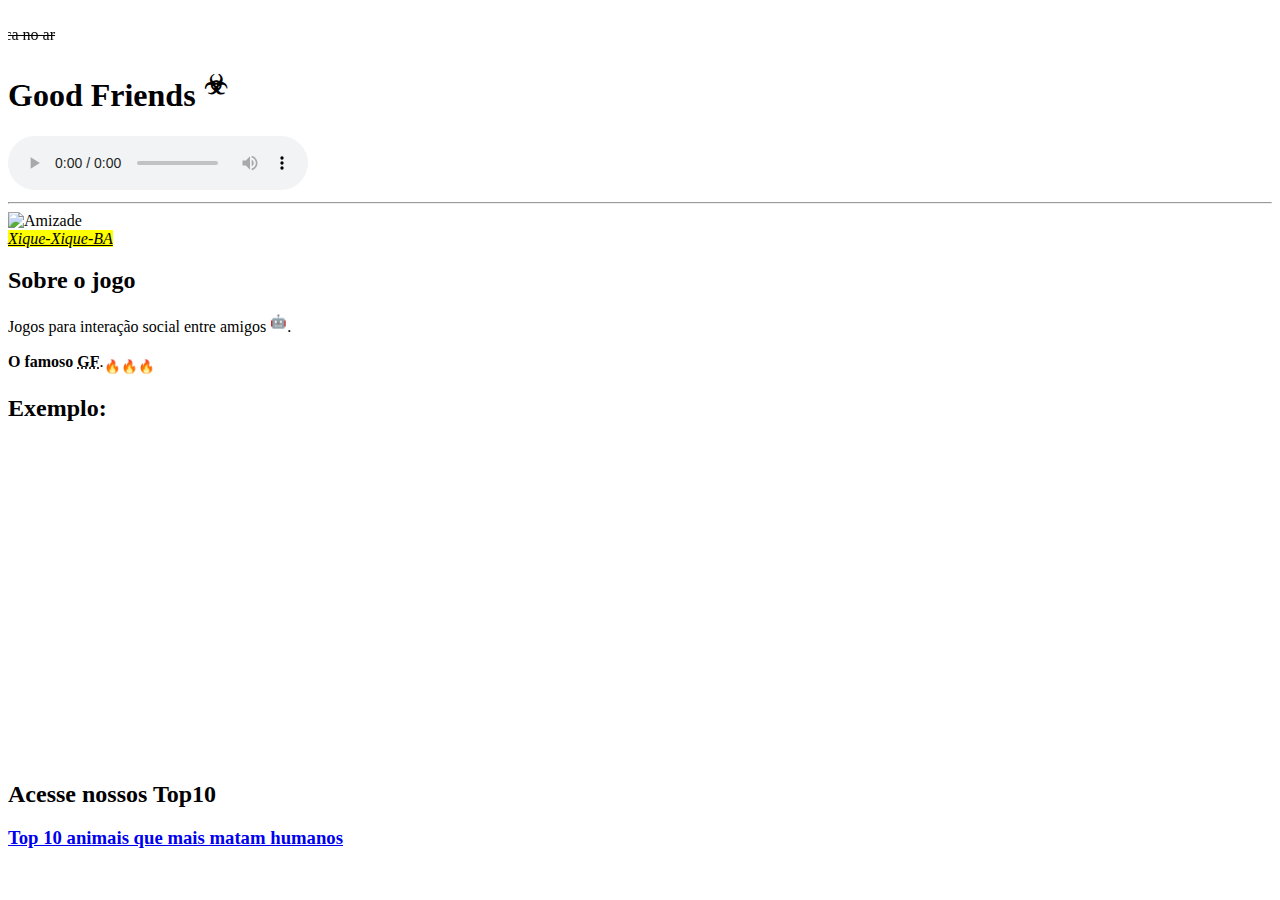
==== index.html @ 2a7b1ac4 "Add files via upload" ====
<!DOCTYPE html>
<html lang="pt-br">
<head>
    <meta charset="UTF-8">
    <meta name="viewport" content="width=device-width, initial-scale=1.0">
    <title>Good Friends</title>
    <link rel="stylesheet" href="style.css">
    <link rel="shortcut icon" href="icones/favicon-32x32.png" type="image/x-icon">
</head>
<body>
    <img src="imagens/logotipo-80px.png" alt="">
    <marquee behavior="" direction="right"><del>Fofoca no ar</del></marquee>
    <h1>Good Friends <sup>&#9763;</sup></h1>
    <audio preload="metadata" autoplay controls loop>
        <source src="midia/musuca-da-jungle.mp3" type="audio/mpeg">
        <p>Infelismente seu navegador não tem compatibilidade com esté arquivo. <a href="midia/musuca-da-jungle.mp3" download="midia/musica-da-jungle">CLIQUE AQUI PARA FAZER O DOWNLOAD</a></p>
    </audio>
    <hr>
    <picture>
        <source media="(max-width: 780px)" srcset="imagens/amizade_180.jpg" type="image/jpg">

        <source media="(max-width: 2000px)" srcset="imagens/amizade_750.jpg" type="image/jpg">

        <img src="imagens/amizade.jpg" alt="Amizade">
    </picture>
    <address><mark><ins>Xique-Xique-BA</ins></mark></address>
    <h2>Sobre o jogo</h2>
    <p>Jogos para interação social entre amigos <sup>🤖</sup>.</p>
    <p><strong>O famoso <abbr title="Good Friens">GF</abbr></strong>.<sub>🔥🔥🔥</sub></p>
    <h2>Exemplo:</h2>
    <iframe width="560" height="315" src="https://www.youtube.com/embed/Az2k5MSUcH8?si=ipWhztiFbMTPdL4i&amp;start=199" title="YouTube video player" frameborder="0" allow="accelerometer; autoplay; clipboard-write; encrypted-media; gyroscope; picture-in-picture; web-share" referrerpolicy="strict-origin-when-cross-origin" allowfullscreen></iframe>
    <h2>Acesse nossos Top10</h2>
    <a href="pag002.html" rel="next" target="_self">
        <h3>Top 10 animais que mais matam humanos</h3>
    </a>
</body>
</html>
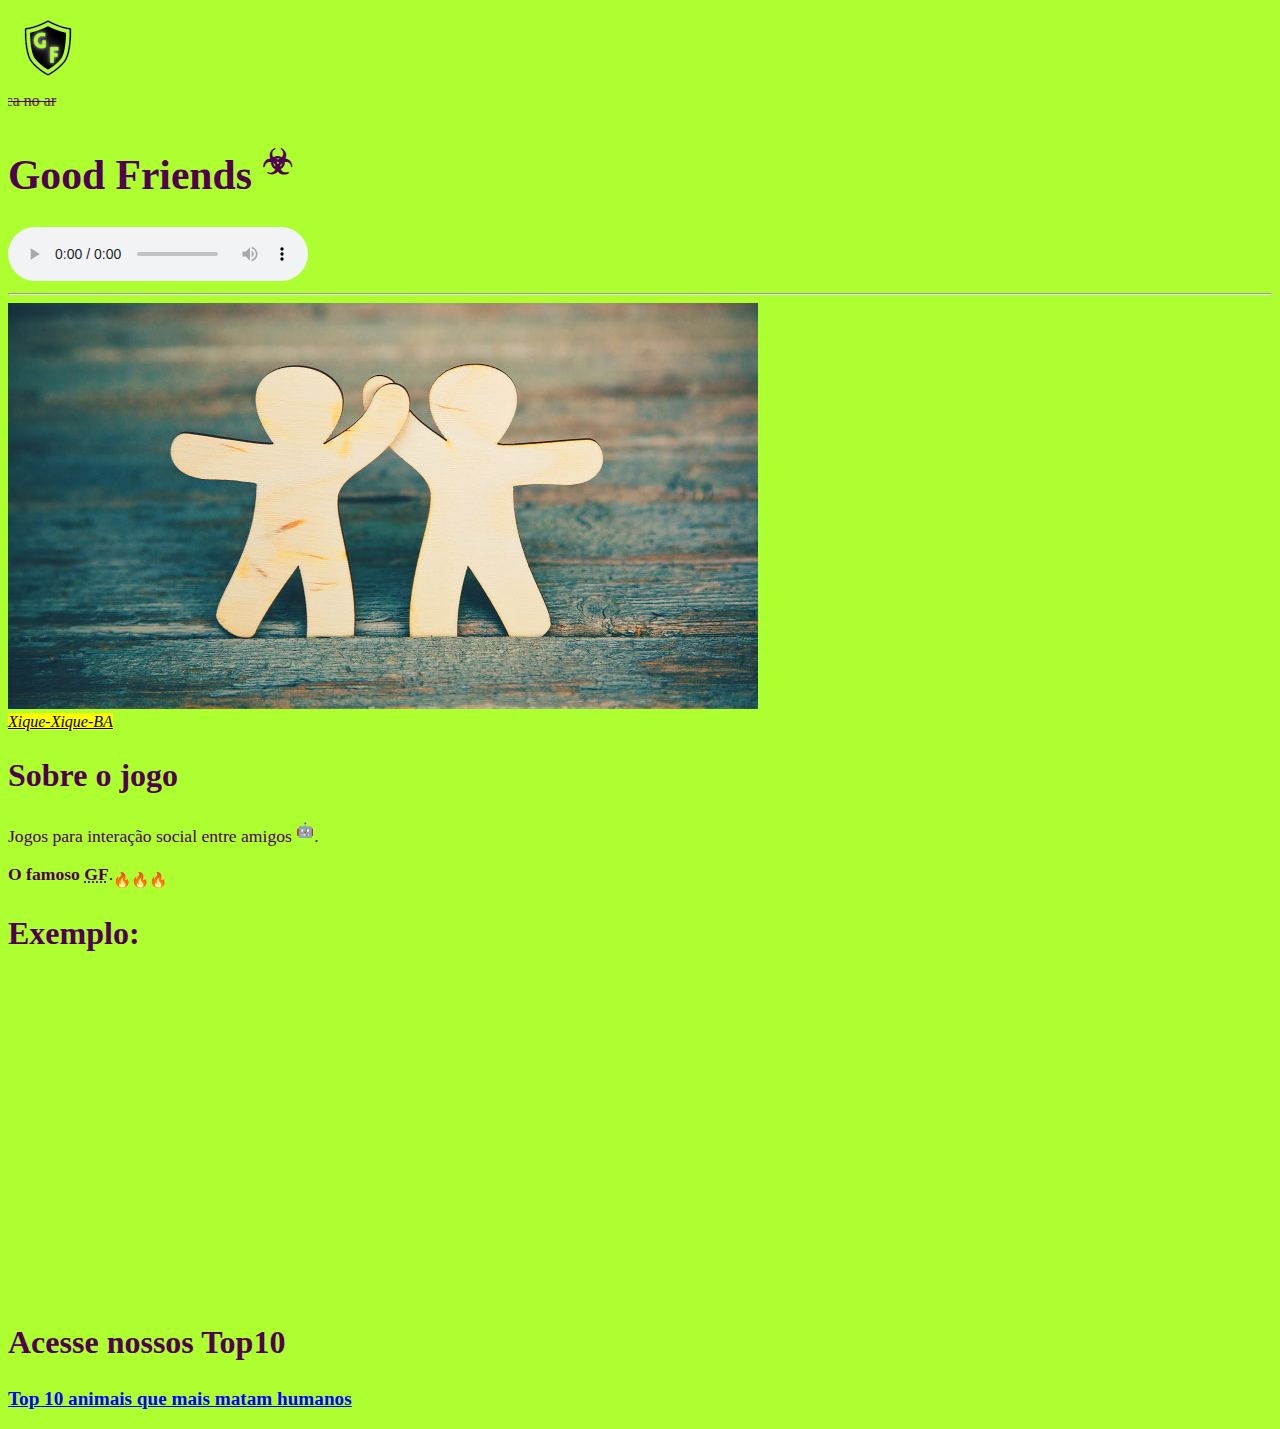
==== commit 814ff08b: "Add files via upload" ====
--- a/index.html
+++ b/index.html
@@ -5,7 +5,7 @@
     <meta name="viewport" content="width=device-width, initial-scale=1.0">
     <title>Good Friends</title>
     <link rel="stylesheet" href="style.css">
-    <link rel="shortcut icon" href="icones/favicon-32x32.png" type="image/x-icon">
+    <link rel="shortcut icon" href="icones/favicon.ico" type="image/x-icon">
 </head>
 <body>
     <img src="imagens/logotipo-80px.png" alt="">
--- a/style.css
+++ b/style.css
@@ -0,0 +1,40 @@
+@charset "UTF-8";
+
+body{
+    background-color: greenyellow;
+    color: rgb(80, 0, 80);
+}
+a{
+    font-size: 80%;
+    color: blue;
+}
+button{
+    background-color: rgb(255, 164, 45);
+    border-radius: 10px;
+    border-width: 6px;
+    border-color: rgb(204, 143, 64);
+    border-left: 1px;
+    border-top: 20px;
+    width: 150px;
+    height: 60px;
+}
+button a{
+    color: rgb(81, 0, 83);
+    font-size: 130%;
+    font-family:cursive ;
+}
+p{
+    font-size: 110%;
+}
+li{
+    font-size: 110%;
+}
+h1{
+    font-size: 260%;
+}
+h2{
+    font-size: 200%;
+}
+h3 {
+    font-size: 150%;
+}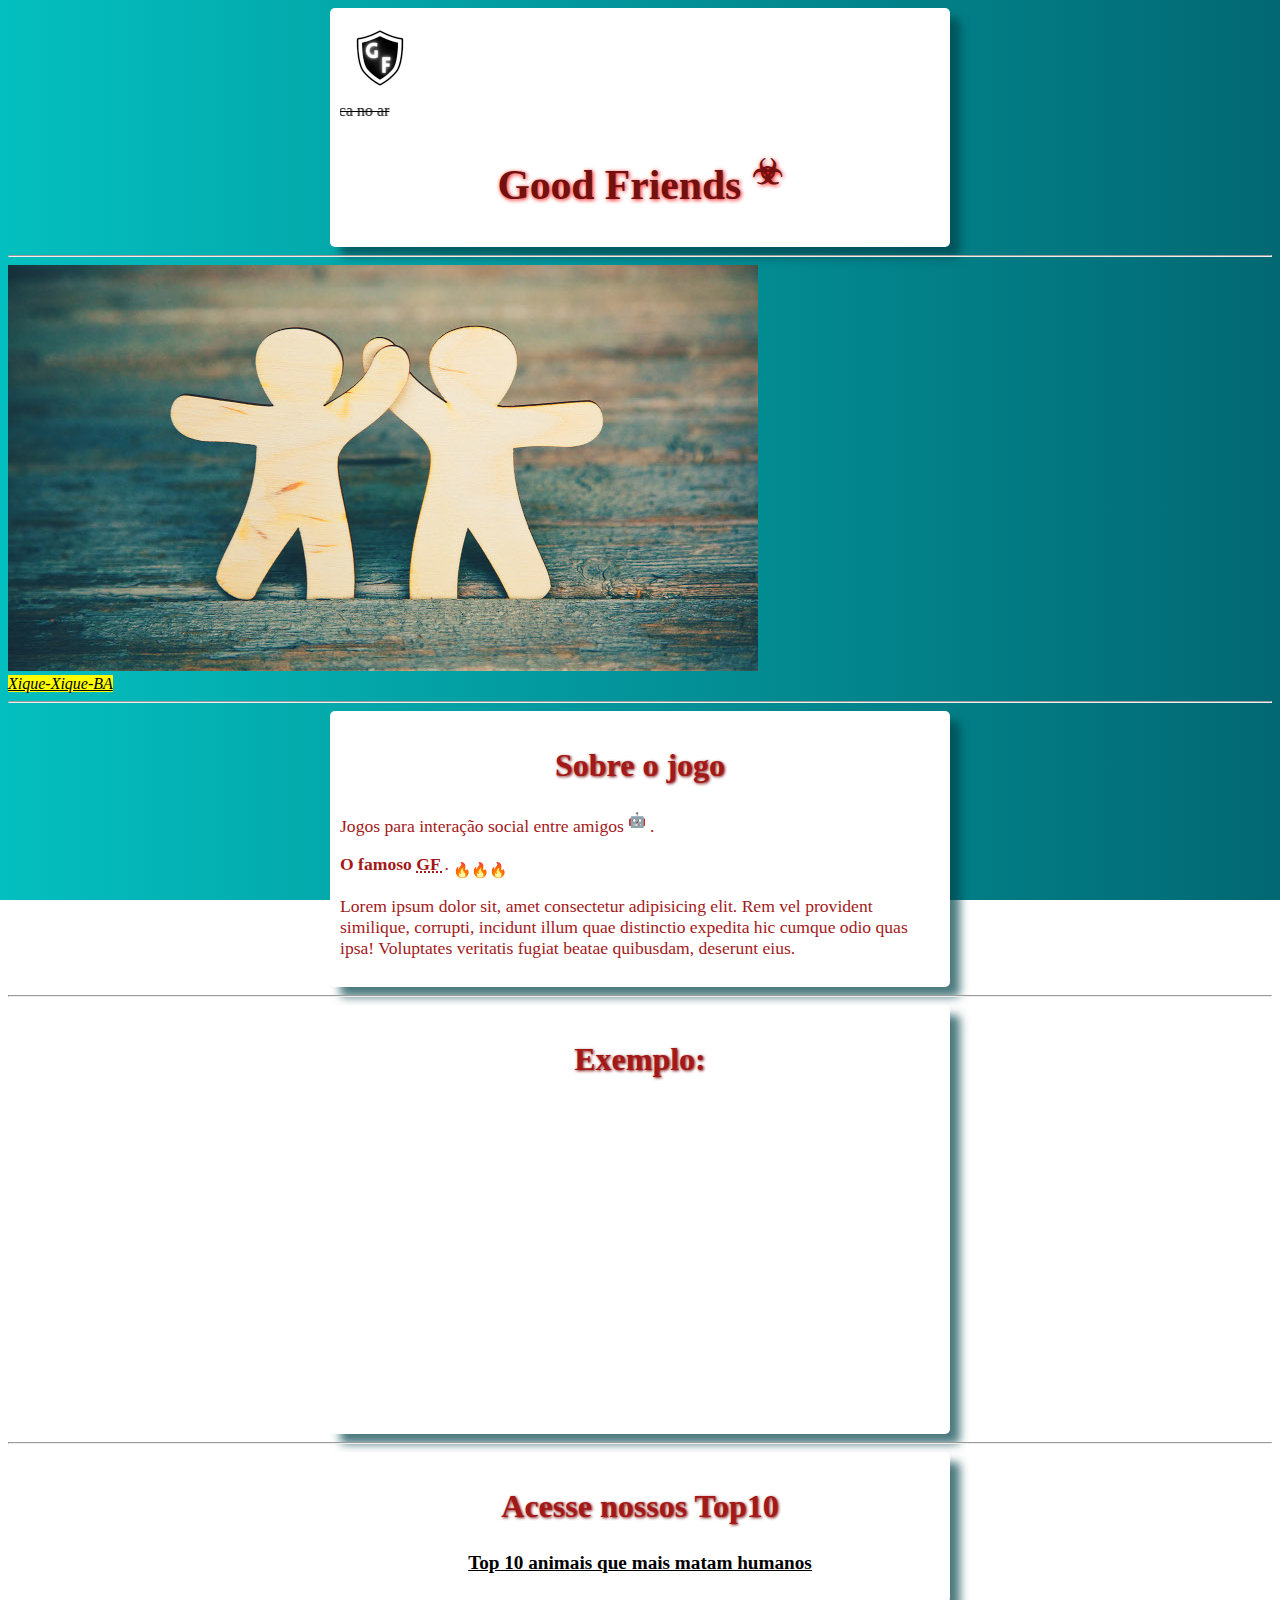
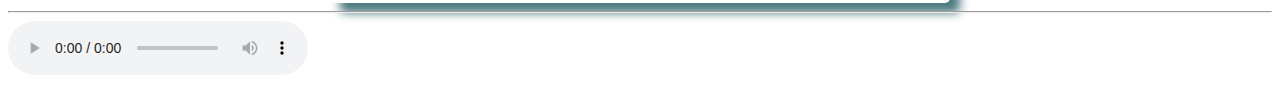
==== commit 0b3c525c: "Add files via upload" ====
--- a/index.html
+++ b/index.html
@@ -3,18 +3,24 @@
 <head>
     <meta charset="UTF-8">
     <meta name="viewport" content="width=device-width, initial-scale=1.0">
+    <meta
+  name="description"
+  content="Mary's simple recipe for maple bacon donuts
+           makes a sticky, sweet treat with just a hint
+           of salt that you'll keep coming back for.">
     <title>Good Friends</title>
+    <style>
+        
+    </style>
     <link rel="stylesheet" href="style.css">
     <link rel="shortcut icon" href="icones/favicon.ico" type="image/x-icon">
 </head>
 <body>
-    <img src="imagens/logotipo-80px.png" alt="">
-    <marquee behavior="" direction="right"><del>Fofoca no ar</del></marquee>
-    <h1>Good Friends <sup>&#9763;</sup></h1>
-    <audio preload="metadata" autoplay controls loop>
-        <source src="midia/musuca-da-jungle.mp3" type="audio/mpeg">
-        <p>Infelismente seu navegador não tem compatibilidade com esté arquivo. <a href="midia/musuca-da-jungle.mp3" download="midia/musica-da-jungle">CLIQUE AQUI PARA FAZER O DOWNLOAD</a></p>
-    </audio>
+    <main>
+        <img src="imagens/logotipo-80px.png" alt="">
+        <marquee behavior="" direction="right"><del>Fofoca no ar</del></marquee>
+        <h1>Good Friends <sup>&#9763;</sup></h1>
+    </main>
     <hr>
     <picture>
         <source media="(max-width: 780px)" srcset="imagens/amizade_180.jpg" type="image/jpg">
@@ -24,14 +30,58 @@
         <img src="imagens/amizade.jpg" alt="Amizade">
     </picture>
     <address><mark><ins>Xique-Xique-BA</ins></mark></address>
-    <h2>Sobre o jogo</h2>
-    <p>Jogos para interação social entre amigos <sup>🤖</sup>.</p>
-    <p><strong>O famoso <abbr title="Good Friens">GF</abbr></strong>.<sub>🔥🔥🔥</sub></p>
-    <h2>Exemplo:</h2>
-    <iframe width="560" height="315" src="https://www.youtube.com/embed/Az2k5MSUcH8?si=ipWhztiFbMTPdL4i&amp;start=199" title="YouTube video player" frameborder="0" allow="accelerometer; autoplay; clipboard-write; encrypted-media; gyroscope; picture-in-picture; web-share" referrerpolicy="strict-origin-when-cross-origin" allowfullscreen></iframe>
-    <h2>Acesse nossos Top10</h2>
-    <a href="pag002.html" rel="next" target="_self">
-        <h3>Top 10 animais que mais matam humanos</h3>
-    </a>
+    <hr>
+    <main>
+        <h2>
+            Sobre o jogo
+        </h2>
+        <p>
+            Jogos para interação social entre amigos 
+            <sup>
+                🤖
+            </sup>.
+        </p>
+        <p>
+            <strong>
+                O famoso 
+                <abbr title="Good Friens">
+                    GF
+                </abbr>
+            </strong>.
+            <sub>
+                🔥🔥🔥
+            </sub>
+        </p>
+        <p>
+            Lorem ipsum dolor sit, amet consectetur adipisicing elit. Rem vel provident similique, corrupti, incidunt illum quae distinctio expedita hic cumque odio quas ipsa! Voluptates veritatis fugiat beatae quibusdam, deserunt eius.
+        </p>
+    </main>
+    <hr>
+        <main>
+            <h2>Exemplo:</h2>
+            <iframe width="560" height="315" src="https://www.youtube.com/embed/Az2k5MSUcH8?si=ipWhztiFbMTPdL4i&amp;start=199" title="YouTube video player" frameborder="0" allow="accelerometer; autoplay; clipboard-write; encrypted-media; gyroscope; picture-in-picture; web-share" referrerpolicy="strict-origin-when-cross-origin" allowfullscreen>
+            </iframe>
+        </main>
+        <hr>
+        <main>
+            <h2>
+                Acesse nossos Top10
+            </h2>
+            <a href="pag002.html" rel="next" target="_self">
+                <h3>
+                    Top 10 animais que mais matam humanos
+                </h3>
+            </main>
+            </a>
+            <hr>
+    <audio preload="metadata" autoplay controls loop>
+        <source src="midia/musuca-da-jungle.mp3" type="audio/mpeg">
+        <p>
+            Infelismente seu navegador não tem compatibilidade com esté arquivo.
+            <a href="midia/musuca-da-jungle.mp3" download="midia/musica-da-jungle">
+                CLIQUE AQUI PARA FAZER O DOWNLOAD
+            </a>
+        </p>
+    </audio>
 </body>
 </html>--- a/style.css
+++ b/style.css
@@ -1,12 +1,22 @@
 @charset "UTF-8";
 
 body{
-    background-color: greenyellow;
-    color: rgb(80, 0, 80);
+    
+    background-image: linear-gradient(to right, #04BFBF, #026873);
+    background-attachment: fixed;
+}
+main {
+    background-color: white;
+    border-radius: 5px;
+    margin: auto;
+    padding: 10px;
+    width: 600px;
+    box-shadow: 10px 10px 10px #014249b4;
 }
 a{
+    text-align: center;
     font-size: 80%;
-    color: blue;
+    color: #000000;
 }
 button{
     background-color: rgb(255, 164, 45);
@@ -24,15 +34,23 @@
     font-family:cursive ;
 }
 p{
+    color: #a31919;
     font-size: 110%;
 }
 li{
+    color: #a31919;
     font-size: 110%;
 }
 h1{
+    text-shadow: 1px 1px 4px #ff0000;
+    color: #731010;
+    text-align: center;
     font-size: 260%;
 }
 h2{
+text-shadow: 1px 1px 3px #7c0c0c;
+    color: #a31919;
+    text-align: center;
     font-size: 200%;
 }
 h3 {
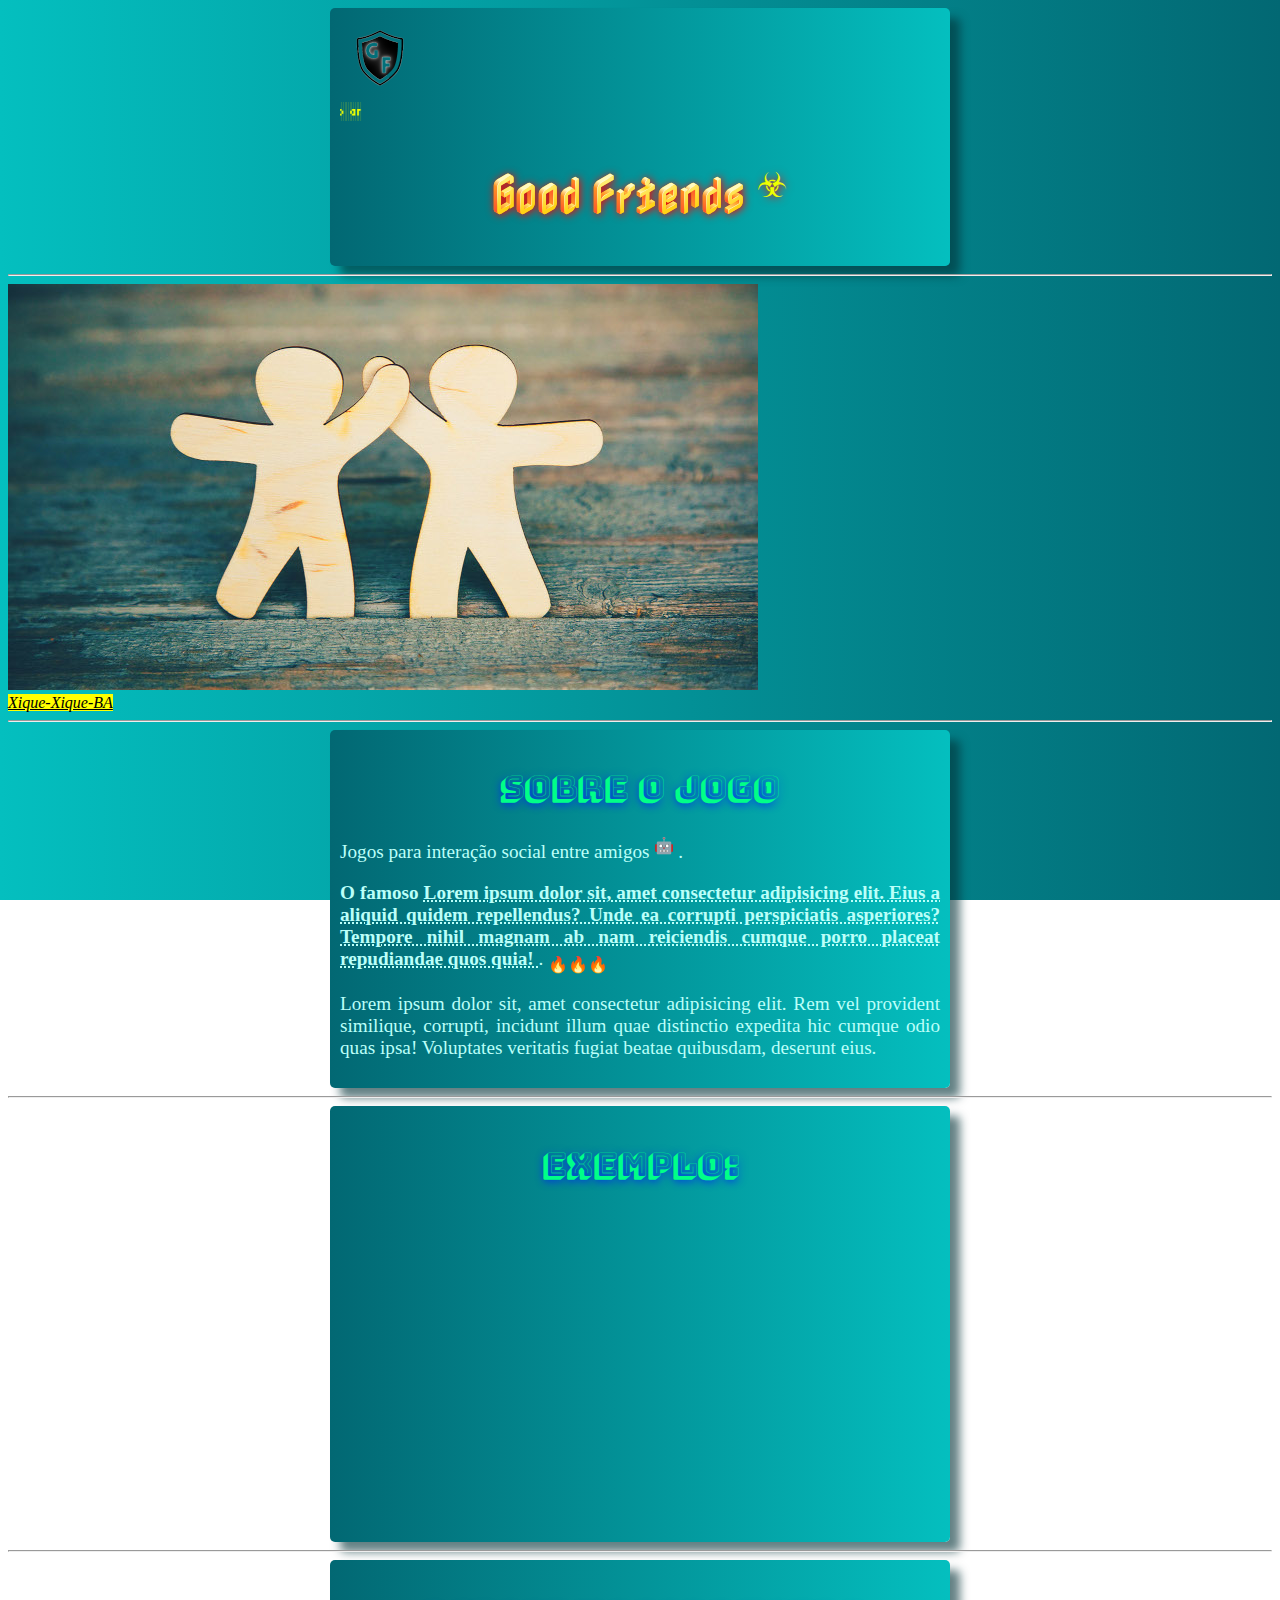
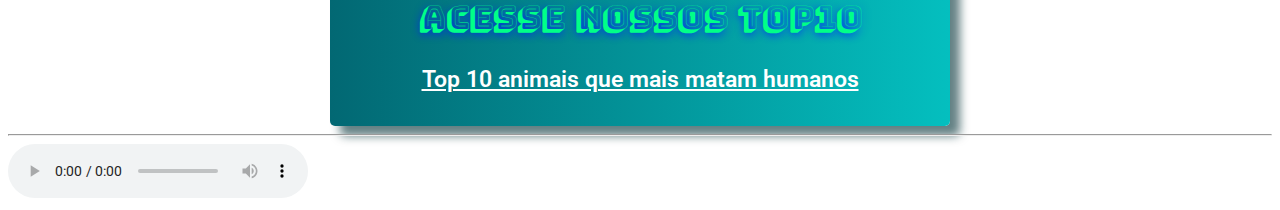
==== commit c71fa6a0: "Add files via upload" ====
--- a/index.html
+++ b/index.html
@@ -18,7 +18,7 @@
 <body>
     <main>
         <img src="imagens/logotipo-80px.png" alt="">
-        <marquee behavior="" direction="right"><del>Fofoca no ar</del></marquee>
+        <marquee behavior="" direction="right">Fofoca no ar</marquee>
         <h1>Good Friends <sup>&#9763;</sup></h1>
     </main>
     <hr>
@@ -45,7 +45,7 @@
             <strong>
                 O famoso 
                 <abbr title="Good Friens">
-                    GF
+                    Lorem ipsum dolor sit, amet consectetur adipisicing elit. Eius a aliquid quidem repellendus? Unde ea corrupti perspiciatis asperiores? Tempore nihil magnam ab nam reiciendis cumque porro placeat repudiandae quos quia!
                 </abbr>
             </strong>.
             <sub>
--- a/style.css
+++ b/style.css
@@ -1,4 +1,12 @@
 @charset "UTF-8";
+
+@import url('https://fonts.googleapis.com/css2?family=Micro+5+Charted&display=swap');
+
+@import url('https://fonts.googleapis.com/css2?family=Nabla&display=swap');
+
+@import url('https://fonts.googleapis.com/css2?family=Bungee+Shade&display=swap');
+
+@import url('https://fonts.googleapis.com/css2?family=Roboto:ital,wght@0,100;0,300;0,400;0,500;0,700;0,900;1,100;1,300;1,400;1,500;1,700;1,900&display=swap');
 
 body{
     
@@ -6,53 +14,78 @@
     background-attachment: fixed;
 }
 main {
-    background-color: white;
+    background-image: linear-gradient(to right, #026873, #04BFBF);
     border-radius: 5px;
     margin: auto;
     padding: 10px;
     width: 600px;
-    box-shadow: 10px 10px 10px #014249b4;
+    box-shadow: 10px 10px 10px #0333389d;
 }
 a{
+    font-family: "Roboto", sans-serif;
+    font-weight: 100;
+    font-style: normal;
     text-align: center;
-    font-size: 80%;
-    color: #000000;
+    font-size: 0.8em;
+    color: #ffffff;
 }
 button{
-    background-color: rgb(255, 164, 45);
+    background-image: linear-gradient(to right, #04BFBF, #026873);
     border-radius: 10px;
     border-width: 6px;
-    border-color: rgb(204, 143, 64);
+    border-color: #0a929c;
     border-left: 1px;
     border-top: 20px;
     width: 150px;
     height: 60px;
+    box-shadow: 10px 10px 10px #033338d8;
 }
 button a{
-    color: rgb(81, 0, 83);
-    font-size: 130%;
+    color: #00ffd5;
+    text-shadow: 1px 1px 3px #00ccff;
+    font-size: 1.3em;
     font-family:cursive ;
 }
 p{
-    color: #a31919;
-    font-size: 110%;
+    color: #bbfff9;
+    font-size: 1.2em;
+    text-align: justify;
 }
 li{
-    color: #a31919;
-    font-size: 110%;
+    color: #bbefff;
+    font-size: 1.1em;
 }
 h1{
-    text-shadow: 1px 1px 4px #ff0000;
-    color: #731010;
+    font-family: "Nabla", system-ui;
+            font-optical-sizing: auto;
+            font-weight: 400;
+            font-style: normal;
+            font-variation-settings:
+                "EDPT" 100,
+                "EHLT" 12;
+    text-shadow: 1px 1px 8px #ff0000;
+    color: #eeff00;
     text-align: center;
-    font-size: 260%;
+    font-size: 2.6em;
 }
 h2{
-text-shadow: 1px 1px 3px #7c0c0c;
-    color: #a31919;
+    font-family: "Bungee Shade", sans-serif;
+    font-weight: 400;
+    font-style: normal;
+    text-shadow: 1px 1px 8px #001aff;
+    color: #00ff88;
     text-align: center;
-    font-size: 200%;
+    font-size: 2em;
 }
 h3 {
-    font-size: 150%;
-}+    font-size: 1.8em;
+    font-weight: 600;
+}
+
+marquee {
+    font-family: "Micro 5 Charted", sans-serif;
+    font-weight: 400;
+    font-style: normal;
+    color: #eeff00;
+    font-size: 1.2em;
+}
